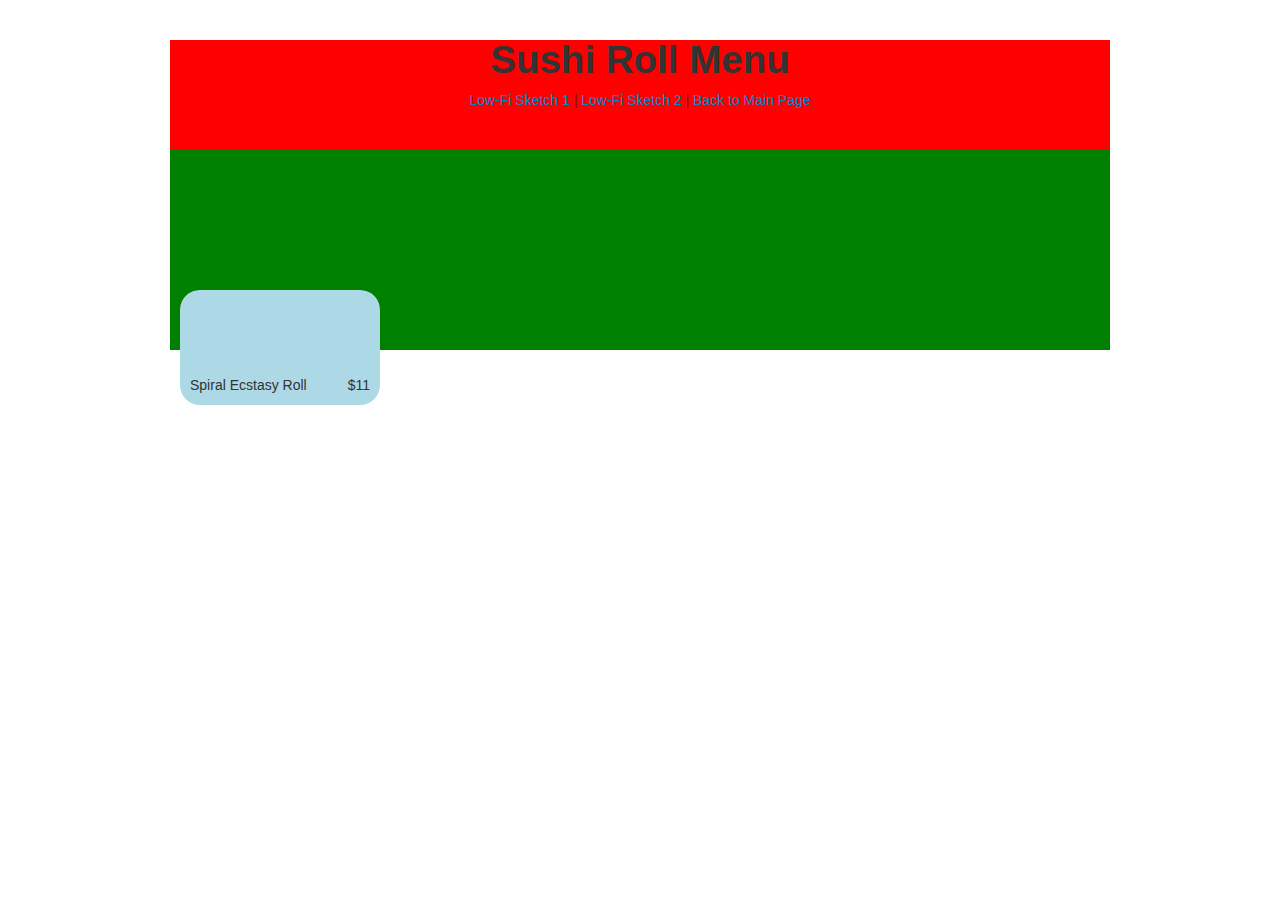
==== prototype/index.html @ daf7819c "Updated Links" ====
<!DOCTYPE html>
<html lang="en">
<head>
	<meta charset="utf-8">
	<title>P2 Sushi Menu</title>
	
	<link rel="stylesheet" type="text/css" href="css/bootstrap.css">
	<link rel="stylesheet" type="text/css" href="css/style.css">
	
	<script src="js/boostrap.js"></script>
	<script src="http://code.jquery.com/jquery-1.9.1.min.js"></script>

	
	<script>
	$(document).ready(function(){
	  	$('#collapseOne').collapse({
	  	toggle: false
	  	})
	  });
	</script>
	
</head>
<body>
	<div id="wrapper">
		<header>
			<h1>Sushi Roll Menu</h1>
			<p>
			<a href="http://invis.io/7CCZCVEP">Low-Fi Sketch 1</a> | <a href="http://invis.io/VQCZE1H3">Low-Fi Sketch 2</a> | <a href="../index.html">Back to Main Page</a>
			</p>
		</header>

			
			<div class="row menu">
				<div class="span12">
				
					<div class="item">
						<div class="item-desc">
						<p>Shrimp, crab stick and avocado rolled with salmon, yellowtail and tuna</p>
						</div>
						<div class="item-name">
						<p>Spiral Ecstasy Roll</p>
						<p>$11</p>
						</div>
					</div>
					

				
				</div>
		
			</div>
		
	
	
	</div>
</body>
</html>
---- prototype/css/style.css ----
#wrapper {
	position: relative;
	width: 940px;
	margin: 0 auto;
	
	background-color: red;
}

header {
	position: relative;
	text-align: center;
	margin: 40px 0;
}


div.menu div.span12 .item-desc {
	position: relative;
	float: left;
	width: 130px;
	height: 130px;
	background-image: url("http://placehold.it/200x200");
	margin-right: 40px;
	padding: 35px;
	
	border-radius: 20px;
	-moz-border-radius: 20px;
	-webkit-border-radius: 20px;
	
}

div.item-desc p {
	position: relative;
	display: none;
}

.item:hover>div.item-desc p {
	position: relative;
	display: inline-block;
}

div.menu div.span12 .item:last-of-type {
	margin-right: 0;
}

div.menu div.span12 .item:first-of-type {
	margin-left: 10px;
}

div.menu div.span12 .item-name {
	position: absolute;
	width: 180px;
	height: 105px;
	padding: 5px 10px;
	bottom: -55px;
	z-index: -10;
	
	border-radius: 20px;
	-moz-border-radius: 20px;
	-webkit-border-radius: 20px;
	
	background-color: lightblue;
}

div.menu div.span12 .item-name p:first-of-type {
	position: absolute;
	bottom: 0px;
	width: 150px;
}

div.menu div.span12 .item-name p:last-of-type {
	position: absolute;
	bottom: 0px;
	right: 0px;
	width: 50px;
	padding-right: 10px;
	text-align: right;
}

div.span12 {
	position: relative;
	background-color: green;
	z-index: 5;
}
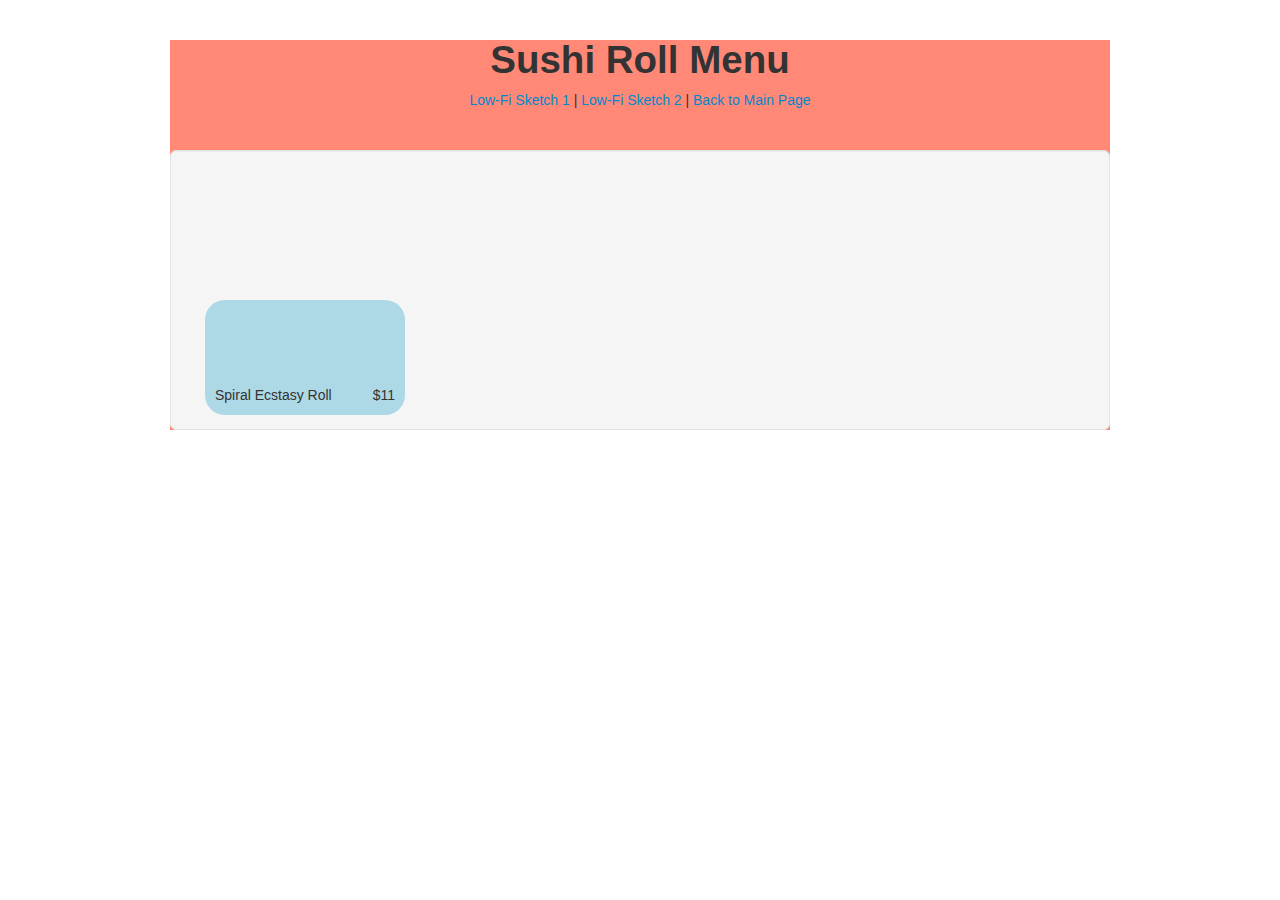
==== commit e5ad3de1: "updated prototype" ====
--- a/prototype/index.html
+++ b/prototype/index.html
@@ -11,14 +11,6 @@
 	<script src="http://code.jquery.com/jquery-1.9.1.min.js"></script>
 
 	
-	<script>
-	$(document).ready(function(){
-	  	$('#collapseOne').collapse({
-	  	toggle: false
-	  	})
-	  });
-	</script>
-	
 </head>
 <body>
 	<div id="wrapper">
@@ -30,8 +22,8 @@
 		</header>
 
 			
-			<div class="row menu">
-				<div class="span12">
+			<div class="well well-large clearfix">
+				
 				
 					<div class="item">
 						<div class="item-desc">
@@ -45,7 +37,7 @@
 					
 
 				
-				</div>
+				
 		
 			</div>
 		
--- a/prototype/css/style.css
+++ b/prototype/css/style.css
@@ -3,7 +3,7 @@
 	width: 940px;
 	margin: 0 auto;
 	
-	background-color: red;
+	background-color: #ff8877;
 }
 
 header {
@@ -13,7 +13,7 @@
 }
 
 
-div.menu div.span12 .item-desc {
+.item-desc {
 	position: relative;
 	float: left;
 	width: 130px;
@@ -21,6 +21,8 @@
 	background-image: url("http://placehold.it/200x200");
 	margin-right: 40px;
 	padding: 35px;
+	z-index: 10;
+	margin-bottom: 30px;
 	
 	border-radius: 20px;
 	-moz-border-radius: 20px;
@@ -38,22 +40,21 @@
 	display: inline-block;
 }
 
-div.menu div.span12 .item:last-of-type {
+ .item:last-of-type {
 	margin-right: 0;
 }
 
-div.menu div.span12 .item:first-of-type {
+ .item:first-of-type {
 	margin-left: 10px;
 }
 
-div.menu div.span12 .item-name {
+ .item-name {
 	position: absolute;
 	width: 180px;
 	height: 105px;
 	padding: 5px 10px;
-	bottom: -55px;
-	z-index: -10;
-	
+	bottom: 15px;
+		
 	border-radius: 20px;
 	-moz-border-radius: 20px;
 	-webkit-border-radius: 20px;
@@ -61,13 +62,13 @@
 	background-color: lightblue;
 }
 
-div.menu div.span12 .item-name p:first-of-type {
+ .item-name p:first-of-type {
 	position: absolute;
 	bottom: 0px;
 	width: 150px;
 }
 
-div.menu div.span12 .item-name p:last-of-type {
+ .item-name p:last-of-type {
 	position: absolute;
 	bottom: 0px;
 	right: 0px;
@@ -75,9 +76,3 @@
 	padding-right: 10px;
 	text-align: right;
 }
-
-div.span12 {
-	position: relative;
-	background-color: green;
-	z-index: 5;
-}